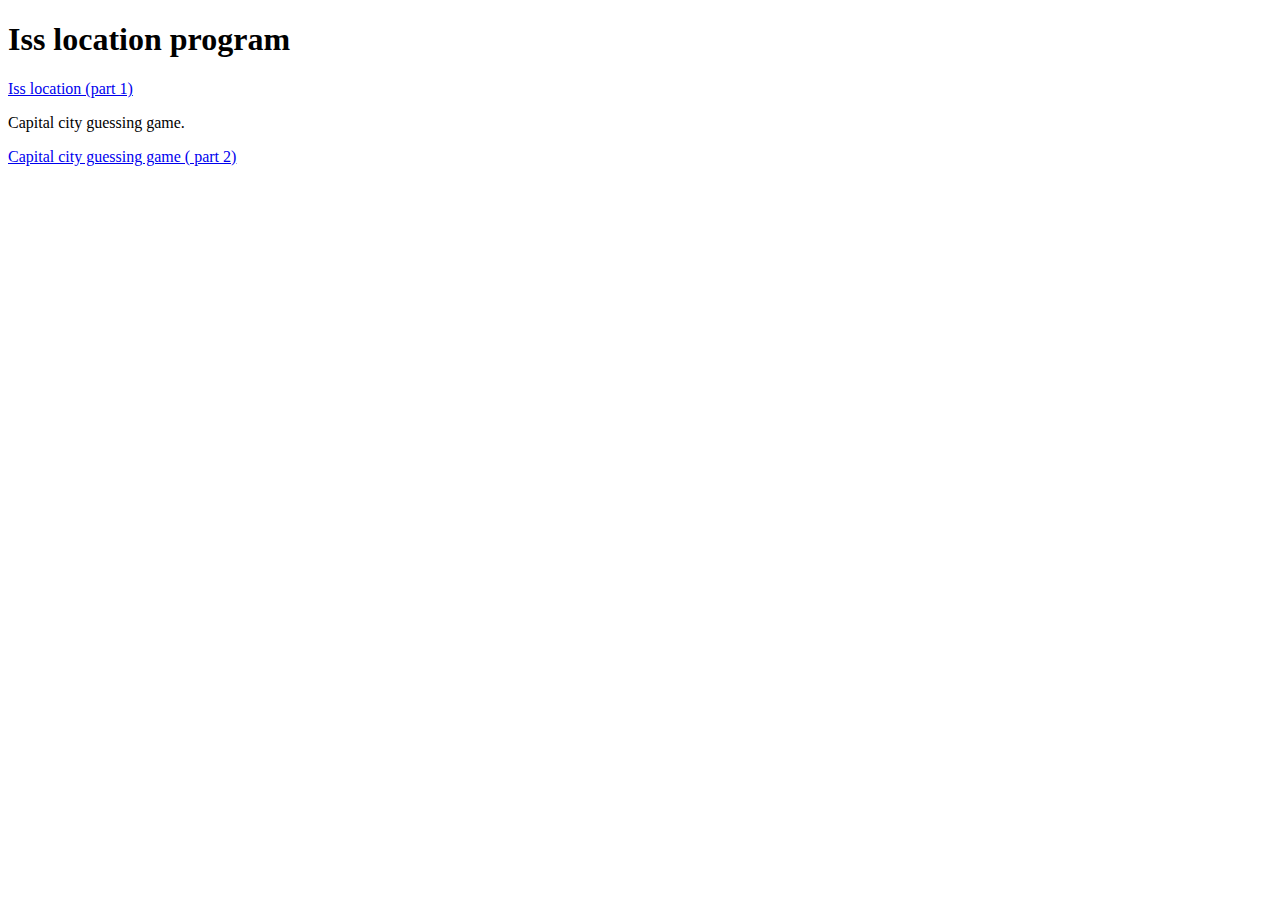
==== index.html @ 96e6ac28 "Update index.html" ====
<!DOCTYPE html>
<html>
<head>
<title>Page Title</title>
</head>
<body>

<h1>Iss location program </h1>
  
 <a href="https://mctc-itec.github.io/Week-7_Web-Client-Server/iss_location (part 1)/iss_location.html">Iss location (part 1) </a><br>
  
<p>Capital city guessing game.</p>
 <a href="https://mctc-itec.github.io/lab-7-capital-city-quiz-oscar-chiqui/">Capital city  guessing game ( part 2) </a><br>

</body>
</html>
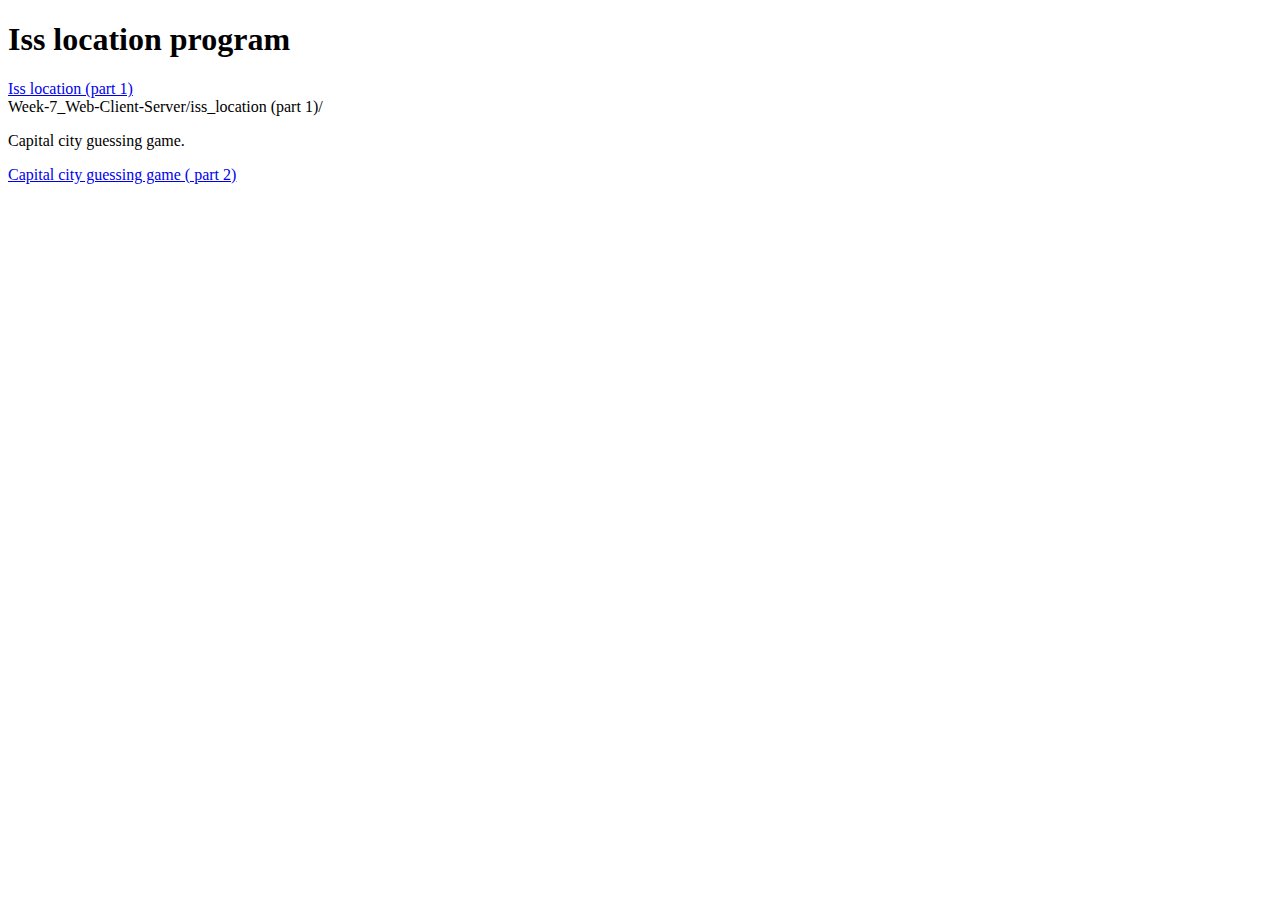
==== commit 42684276: "Update index.html" ====
--- a/index.html
+++ b/index.html
@@ -7,7 +7,7 @@
 
 <h1>Iss location program </h1>
   
- <a href="https://mctc-itec.github.io/Week-7_Web-Client-Server/iss_location (part 1)/iss_location.html">Iss location (part 1) </a><br>
+ <a href="https://oscar-chiqui.github.io/Week-7_Web-Client-Server/iss_location (part 1)/">Iss location (part 1) </a><br>Week-7_Web-Client-Server/iss_location (part 1)/
   
 <p>Capital city guessing game.</p>
  <a href="https://mctc-itec.github.io/lab-7-capital-city-quiz-oscar-chiqui/">Capital city  guessing game ( part 2) </a><br>
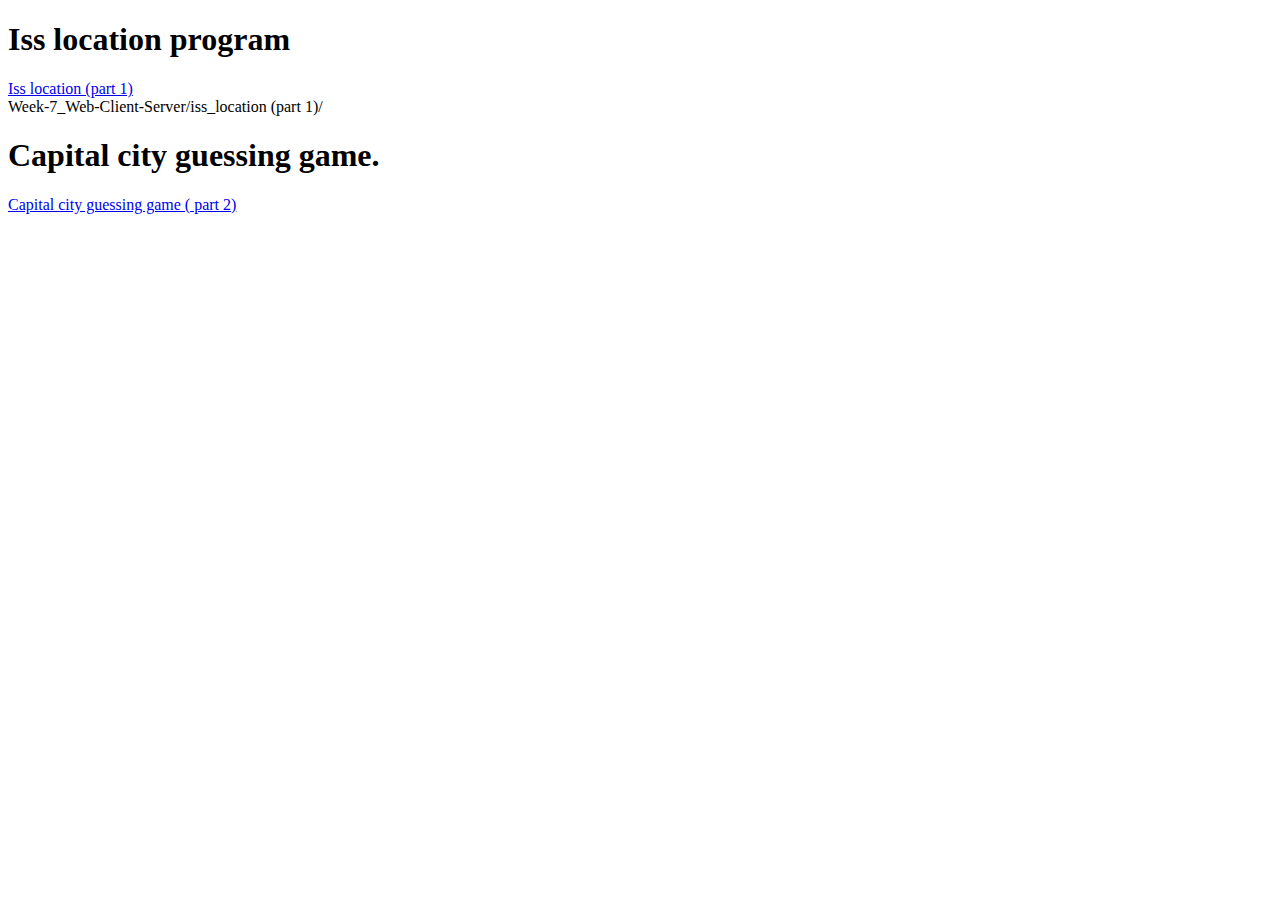
==== commit 7086f65a: "Update index.html" ====
--- a/index.html
+++ b/index.html
@@ -1,7 +1,7 @@
 <!DOCTYPE html>
 <html>
 <head>
-<title>Page Title</title>
+<title> JavaScript APIs, callbacks and promises </title>
 </head>
 <body>
 
@@ -9,7 +9,8 @@
   
  <a href="https://oscar-chiqui.github.io/Week-7_Web-Client-Server/iss_location (part 1)/">Iss location (part 1) </a><br>Week-7_Web-Client-Server/iss_location (part 1)/
   
-<p>Capital city guessing game.</p>
+<h1>Capital city guessing game.</h1>
+  
  <a href="https://mctc-itec.github.io/lab-7-capital-city-quiz-oscar-chiqui/">Capital city  guessing game ( part 2) </a><br>
 
 </body>
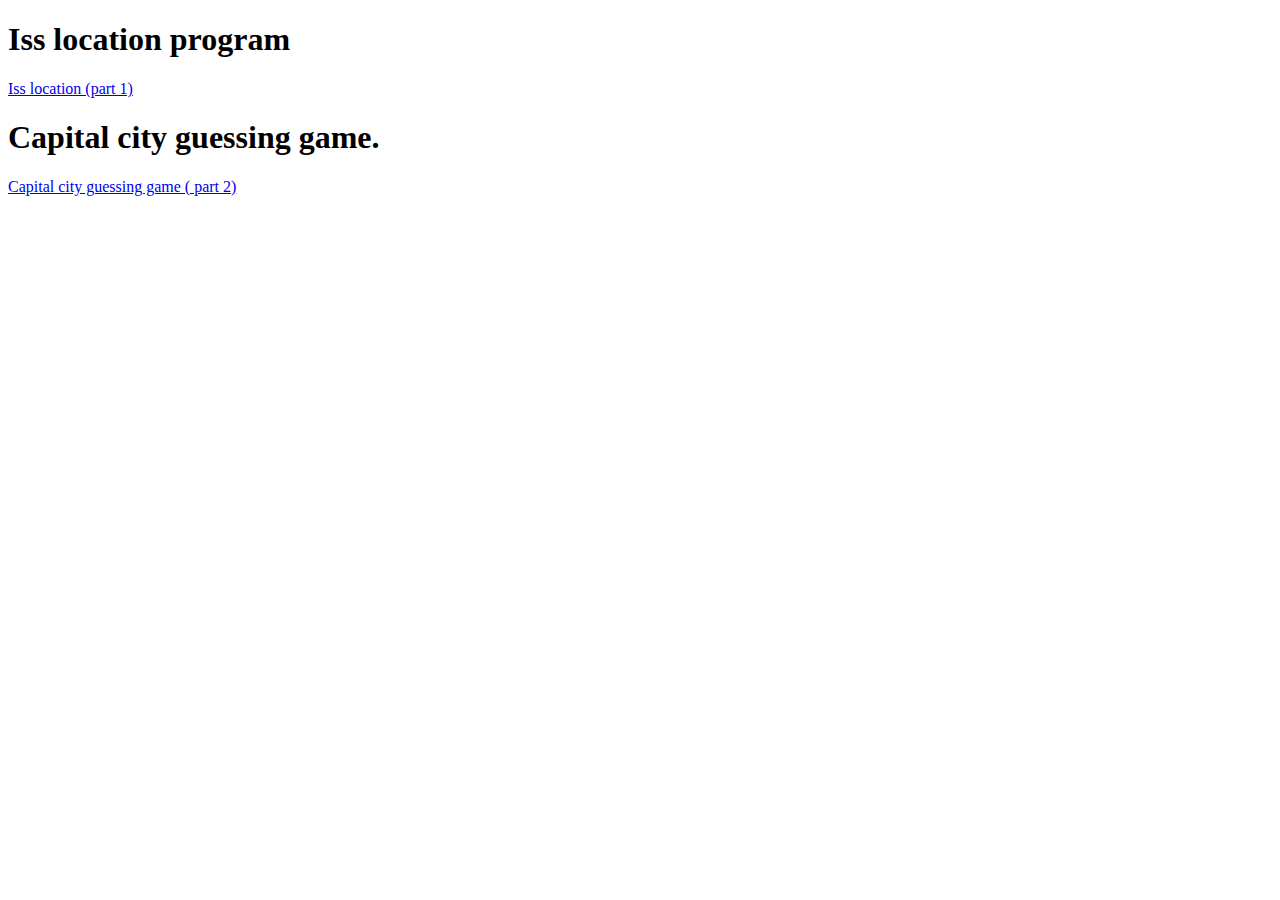
==== commit f397f528: "Update index.html" ====
--- a/index.html
+++ b/index.html
@@ -7,7 +7,7 @@
 
 <h1>Iss location program </h1>
   
- <a href="https://oscar-chiqui.github.io/Week-7_Web-Client-Server/iss_location (part 1)/">Iss location (part 1) </a><br>Week-7_Web-Client-Server/iss_location (part 1)/
+ <a href="https://oscar-chiqui.github.io/Week-7_Web-Client-Server/iss_location (part 1)/">Iss location (part 1) </a><br>
   
 <h1>Capital city guessing game.</h1>
   
